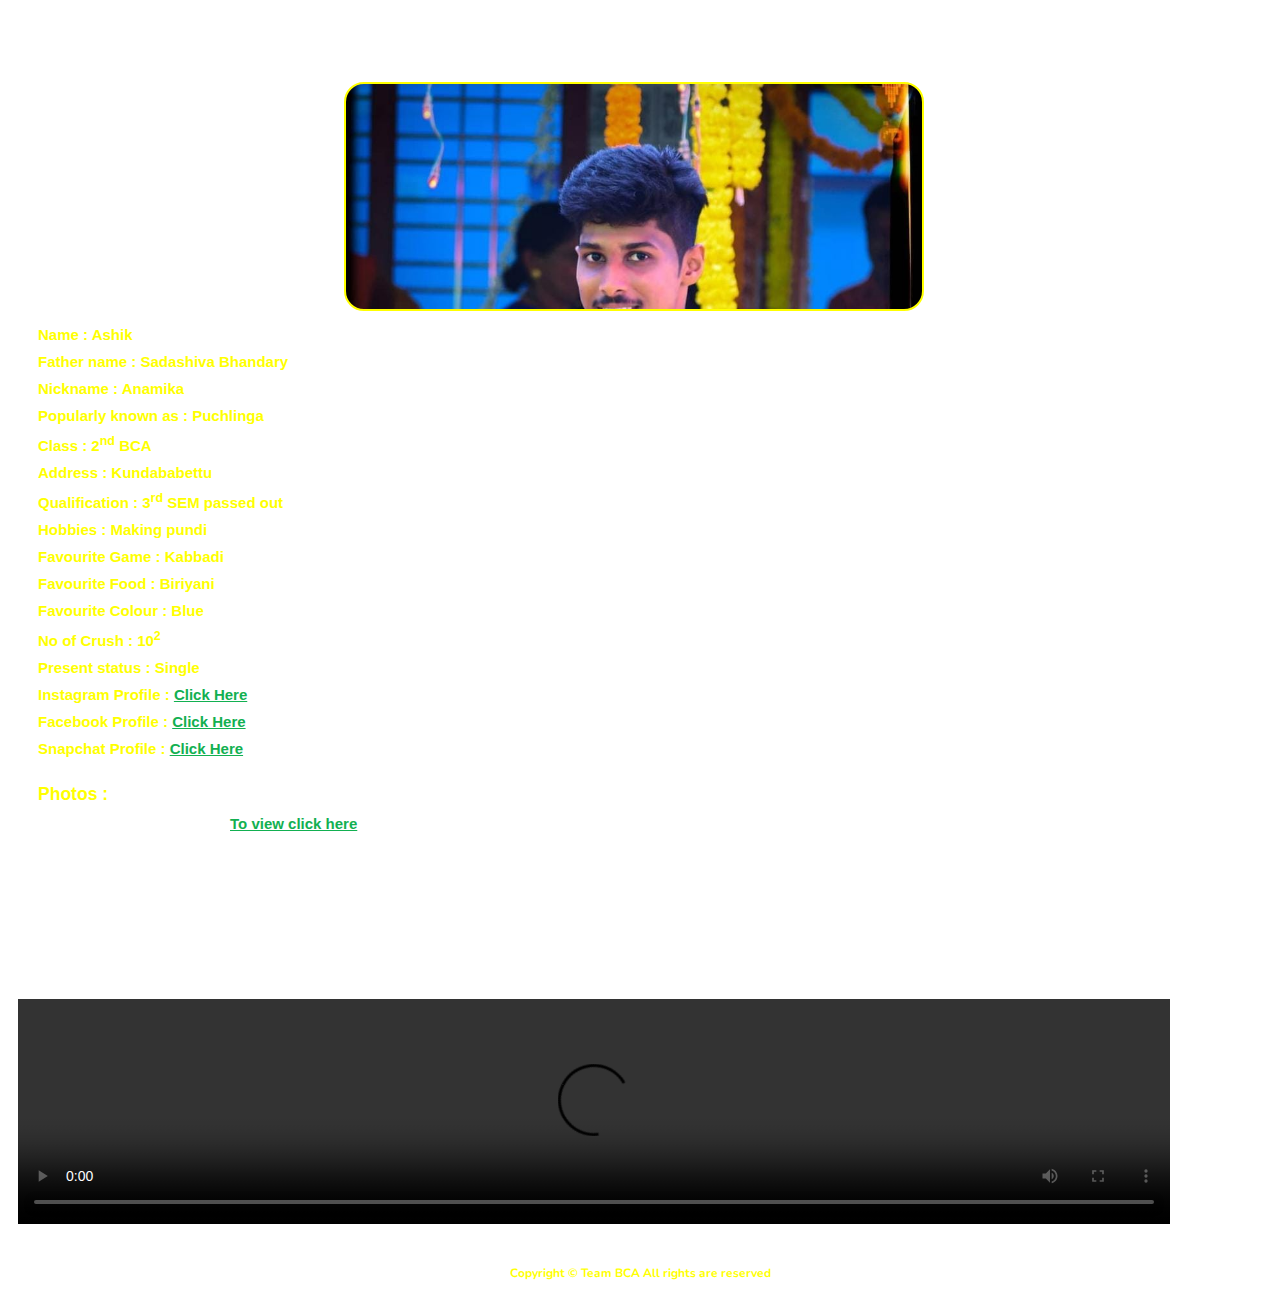
==== index.html @ 148c5994 "Add files via upload" ====
<!DOCTYPE html>
<html lang="en">

<head>
    <meta charset="UTF-8">
    <meta http-equiv="X-UA-Compatible" content="IE=edge">
    <link rel="preconnect" href="https://fonts.googleapis.com">
    <link rel="preconnect" href="https://fonts.gstatic.com" crossorigin>
    <meta name="viewport" content="width=device-width, initial-scale=1.0">
    <link rel="preconnect" href="https://fonts.googleapis.com">
    <link rel="preconnect" href="https://fonts.gstatic.com" crossorigin>
    <link href="https://fonts.googleapis.com/css2?family=Nunito:wght@200&family=Patrick+Hand+SC&display=swap"
        rel="stylesheet">
        <link rel="stylesheet" href="style.css">
    <link rel="preconnect" href="https://fonts.googleapis.com">
    <link rel="preconnect" href="https://fonts.gstatic.com" crossorigin>
    <link href="https://fonts.googleapis.com/css2?family=Eagle+Lake&display=swap" rel="stylesheet">
    <title>Birthday</title>
</head>

<body>
    <header class="header">
        <p class="font">
            Birthday Boy Profile
        </p>
    </header>
    <div class="container">
        <div class="img"></div>
        <div class="content">
            <ul class="items">
                <li>
                    Name : Ashik
                </li>
                <li>
                    Father name : Sadashiva Bhandary
                </li>
                <li>
                    Nickname : Anamika
                </li>
                <li>
                    Popularly known as : Puchlinga
                </li>
                <li>
                    Class : 2<sup>nd</sup> BCA
                </li>
                <li>
                    Address : Kundababettu
                </li>
                <li>
                    Qualification : 3<sup>rd</sup> SEM passed out
                </li>
                <li>
                    Hobbies : Making pundi
                </li>
                <li>
                    Favourite Game : Kabbadi
                </li>
                <li>
                    Favourite Food : Biriyani
                </li>
                <li>
                    Favourite Colour : Blue
                </li>
                <li>
                    No of Crush : 10<sup>2</sup>
                </li>
                <li>
                    Present status : Single
                </li>
                <li>
                    <a class="lin1" href="https://instagram.com/ashu.bhandary_pushpak?igshid=YmMyMTA2M2Y="
                        target="_blank">Instagram Profile : <span class="under">Click Here</span></a>
                </li>
                <li>
                    <a class="lin1" href="https://www.facebook.com/ashik.bhandary.1" target="_blank">Facebook Profile :
                        <span class="under">Click Here</span></a>
                </li>
                <li>
                    <a class="lin1" href="https://www.snapchat.com/add/ashu_bp?share_id=hiC3zeehmq0&locale=en-GB"
                        target="_blank">Snapchat Profile : <span class="under">Click Here</span></a>
                </li>
                <li>
                    <br>
                    <h3>Photos :</h3>
                </li>
                <li class="i">
                    <a class="lin1" href="images.html" target="_blank"><span class="under">To view click here</span></a>
                </li>
            </ul>
        </div>
        <div class="video">
            <video src="img/vid.mp4" class="vd" controls></video>
        </div>
    </div>
    <div class="bottom">
        <p class="center">
            Copyright &copy; Team BCA All rights are reserved
        </p>
    </div>
</body>

</html>
---- style.css ----
* {
    margin: 0;
    padding: 0;
}

body {
    background-image: url("https://www.fonewalls.com/wp-content/uploads/2019/10/Gradient-Background-Wallpaper-161.jpg");
    background-attachment: fixed;
}

.font {
    font-family: 'Eagle Lake', cursive;
    font-size: 25px;
    text-align: center;
    font-weight: bolder;
    position: relative;
    border-color: transparent;
    top: 2vh;
}

.header {
    background-color: transparent;
    height: 8vh;
    color: white;
    box-shadow: none;
}

.img {
    background-image: url("img/b_boy.jpeg");
    width: 45vw;
    height: 25vh;
    background-size: cover;
    margin-left: auto;
    margin-right: auto;
    margin-top: 10px;
    border: 2px solid yellow;
    border-radius: 20px;
}

.content {
    width: 90%;
    height: 35vh;
    margin-left: 38px;
    margin-right: auto;
    margin-top: 15px;
}

.items li {
    list-style: none;
    margin-bottom: 10px;
    font-size: 15px;
    font-family: 'Inter', sans-serif;
    color: yellow;
    text-decoration: none;
    font-weight: bold;
}

.container {
    height: 80vh;
    width: 99%;
}

p.center {
    font-family: 'Nunito', sans-serif;
    font-size: 12px;
    text-align: center;
    margin-top: 3px;
    margin-bottom: 3px;
    font-weight: bold;
}

.lin1 {
    text-decoration: none;
    color: yellow;
}

.under {
    text-decoration: underline;
    color: rgb(18, 176, 81);
}

.bottom {
    width: 100%;
    background-color: transparent;
    margin-left: auto;
    margin-right: auto;
    position: relative;
    top: 50vh;
    padding: 10px;
    color: yellow;
    width: 90%;
    background-color: transparent;
}

.video {
    width: 99%;
    height: 25vh;
    position: absolute;
    top: 111vh;
    margin-left: 18px;
}

.i {
    margin-left: 15vw;
}

.vd {
    width: 90vw;
    height: 25vh;
}
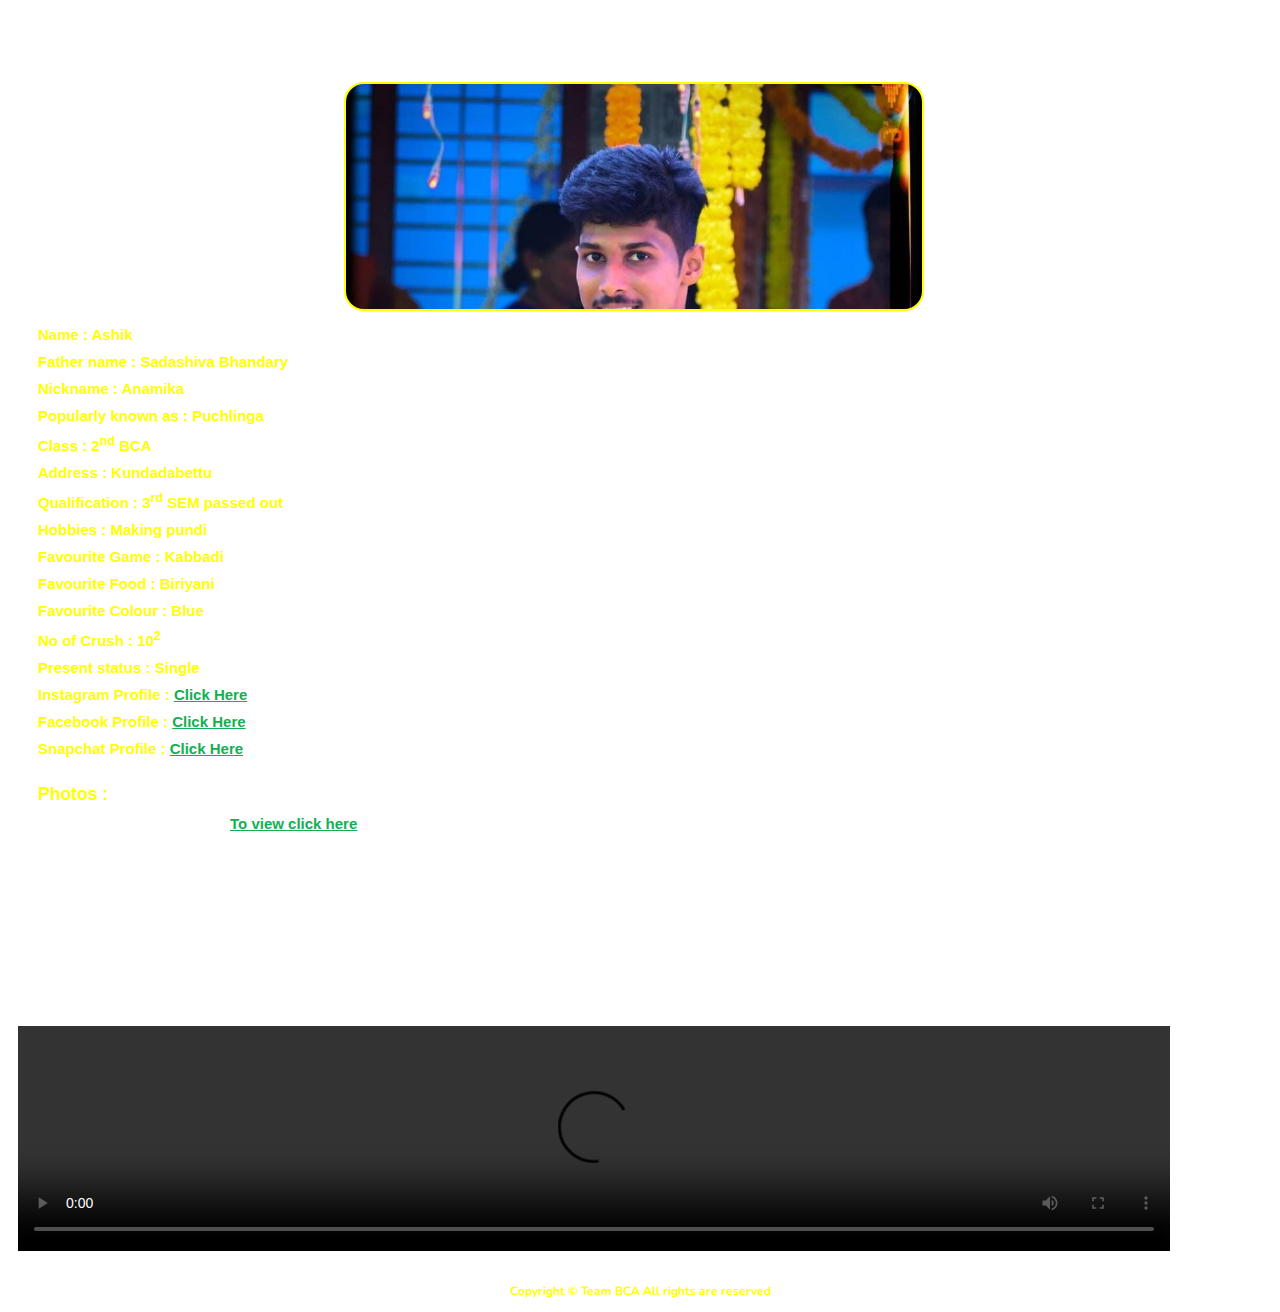
==== commit 75f06764: "Update index.html" ====
--- a/index.html
+++ b/index.html
@@ -44,7 +44,7 @@
                     Class : 2<sup>nd</sup> BCA
                 </li>
                 <li>
-                    Address : Kundababettu
+                    Address : Kundadabettu
                 </li>
                 <li>
                     Qualification : 3<sup>rd</sup> SEM passed out
@@ -99,4 +99,4 @@
     </div>
 </body>
 
-</html>+</html>
--- a/style.css
+++ b/style.css
@@ -85,7 +85,7 @@
     margin-left: auto;
     margin-right: auto;
     position: relative;
-    top: 50vh;
+    top: 52vh;
     padding: 10px;
     color: yellow;
     width: 90%;
@@ -96,7 +96,7 @@
     width: 99%;
     height: 25vh;
     position: absolute;
-    top: 111vh;
+    top: 114vh;
     margin-left: 18px;
 }
 
@@ -107,4 +107,4 @@
 .vd {
     width: 90vw;
     height: 25vh;
-}+}
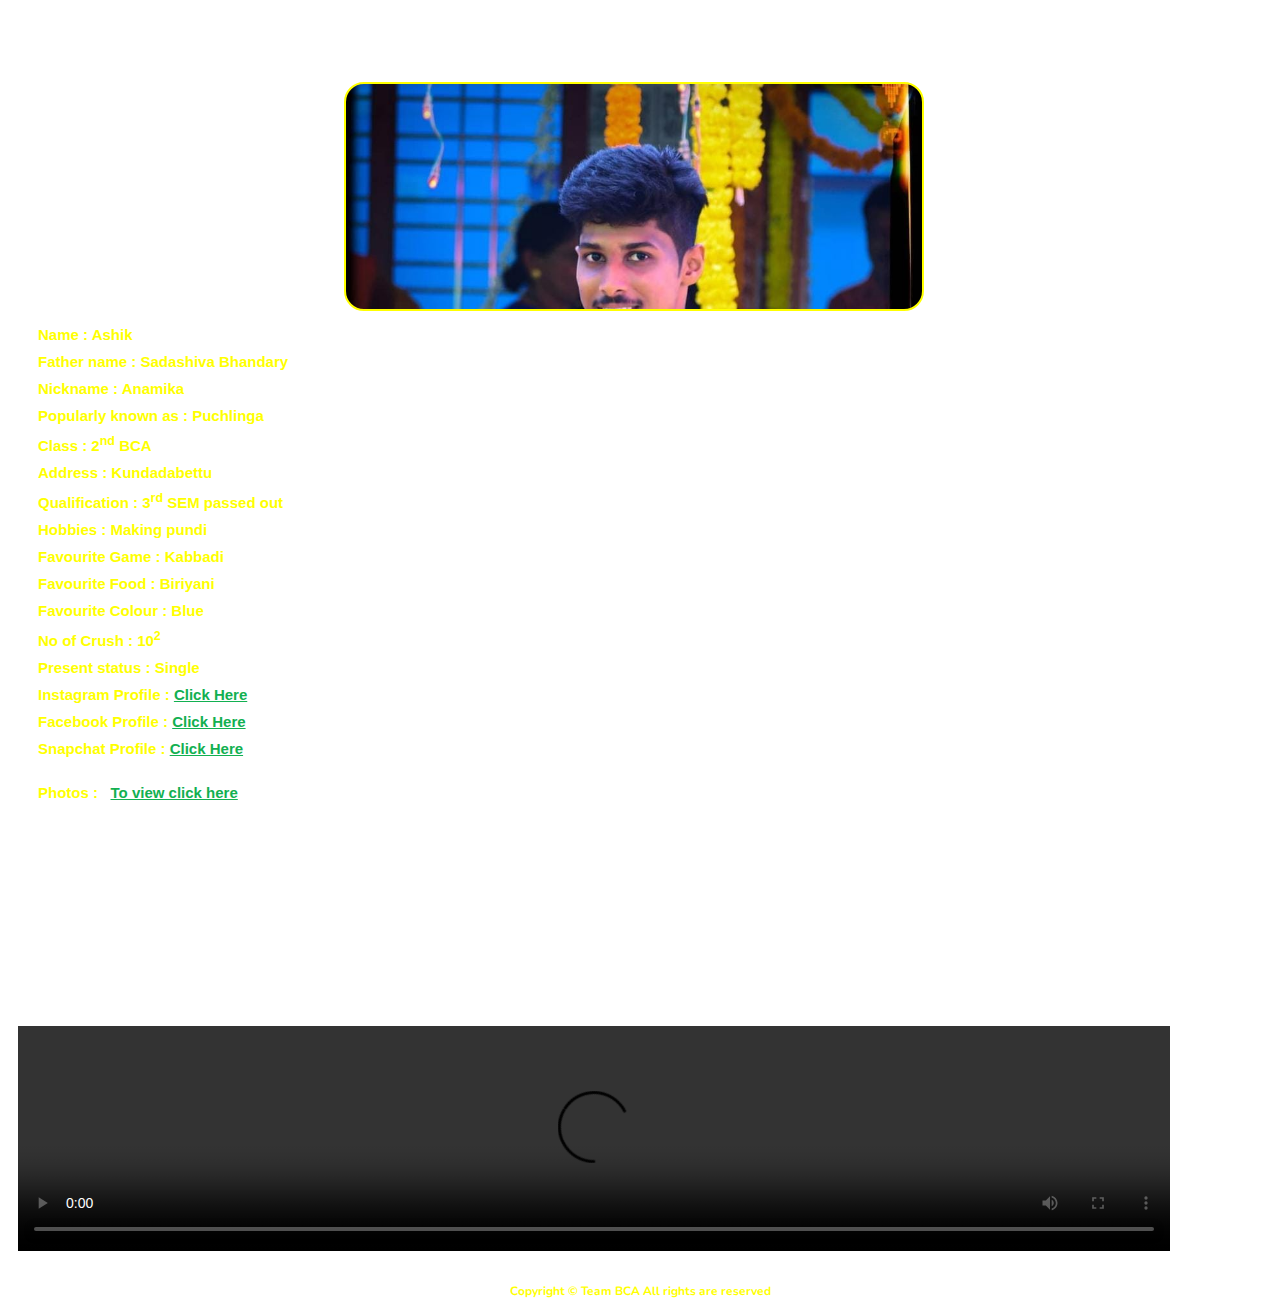
==== commit c5dfdee1: "Update index.html" ====
--- a/index.html
+++ b/index.html
@@ -81,10 +81,7 @@
                 </li>
                 <li>
                     <br>
-                    <h3>Photos :</h3>
-                </li>
-                <li class="i">
-                    <a class="lin1" href="images.html" target="_blank"><span class="under">To view click here</span></a>
+                    Photos : &nbsp; <a class="lin1" href="images.html" target="_blank"><span class="under">To view click here</span></a>
                 </li>
             </ul>
         </div>
